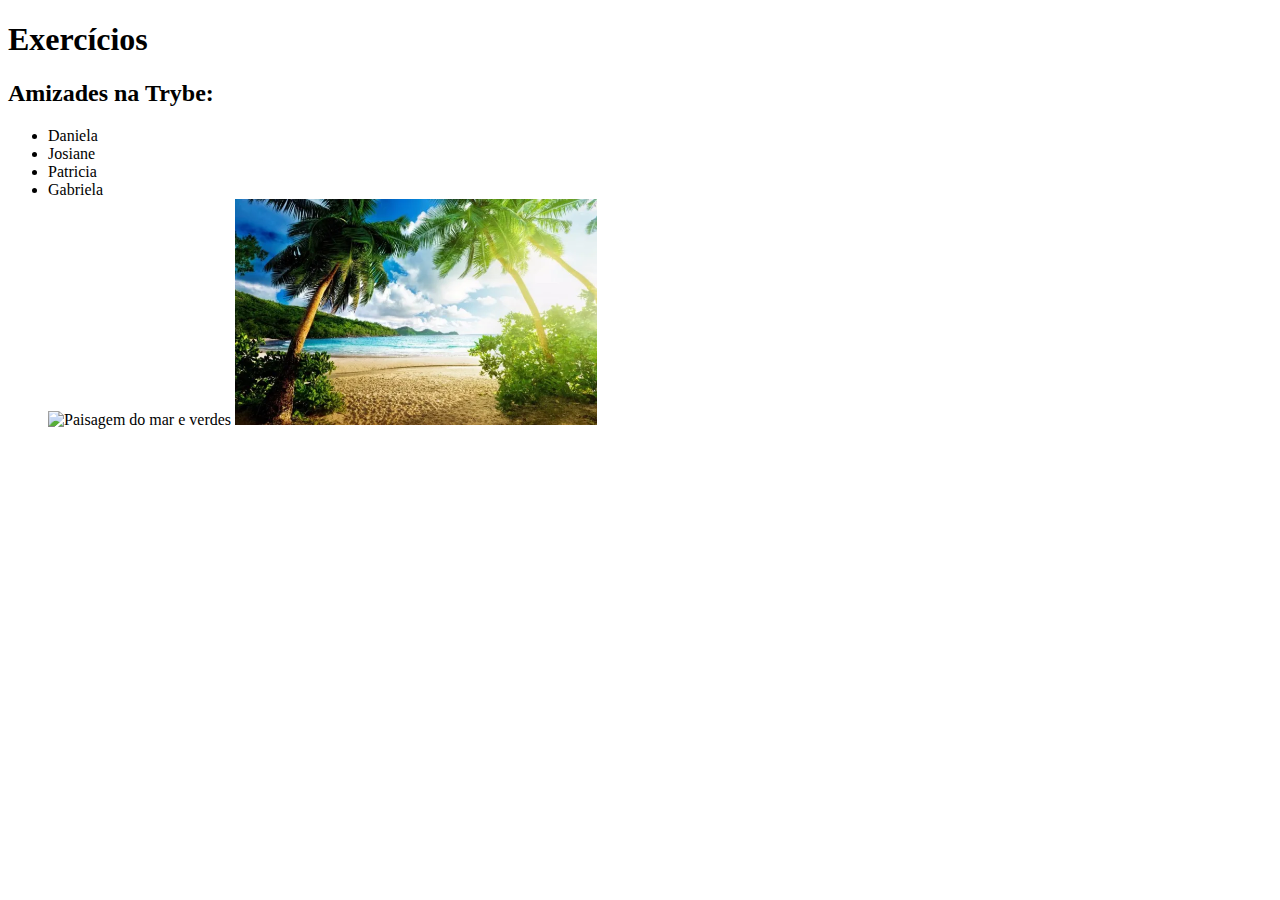
==== fundamentos/bloco-03-introduçao-a-html-e-css/dia-01-html-e-css-estruturas-de-pagina/index.html @ 2698a366 "exercicio completo 3.1" ====
<!DOCTYPE html>
<html lang="pt-br">
<head>
    <meta charset="UTF-8">
    <title>HTML</title>
</head>
<body>
    <h1>Exercícios</h1>
    <h2>Amizades na Trybe:</h2>
    <ul>
        <li>Daniela</li>
        <li>Josiane</li>
        <li>Patricia</li>
        <li>Gabriela</li>
        <img src="https://i0.wp.com/omeudiadia.com.br/wp-content/uploads/2022/04/linda-praia-de-areia-branca.jpg?w=1024&ssl=1" width="300px" alt="Paisagem do mar e verdes">
        <img src="paisagem-bonitas-com-praia.webp" width="362px" alt="paisagem do mar com coqueiros">


    </ul>
    
</body>
</html>
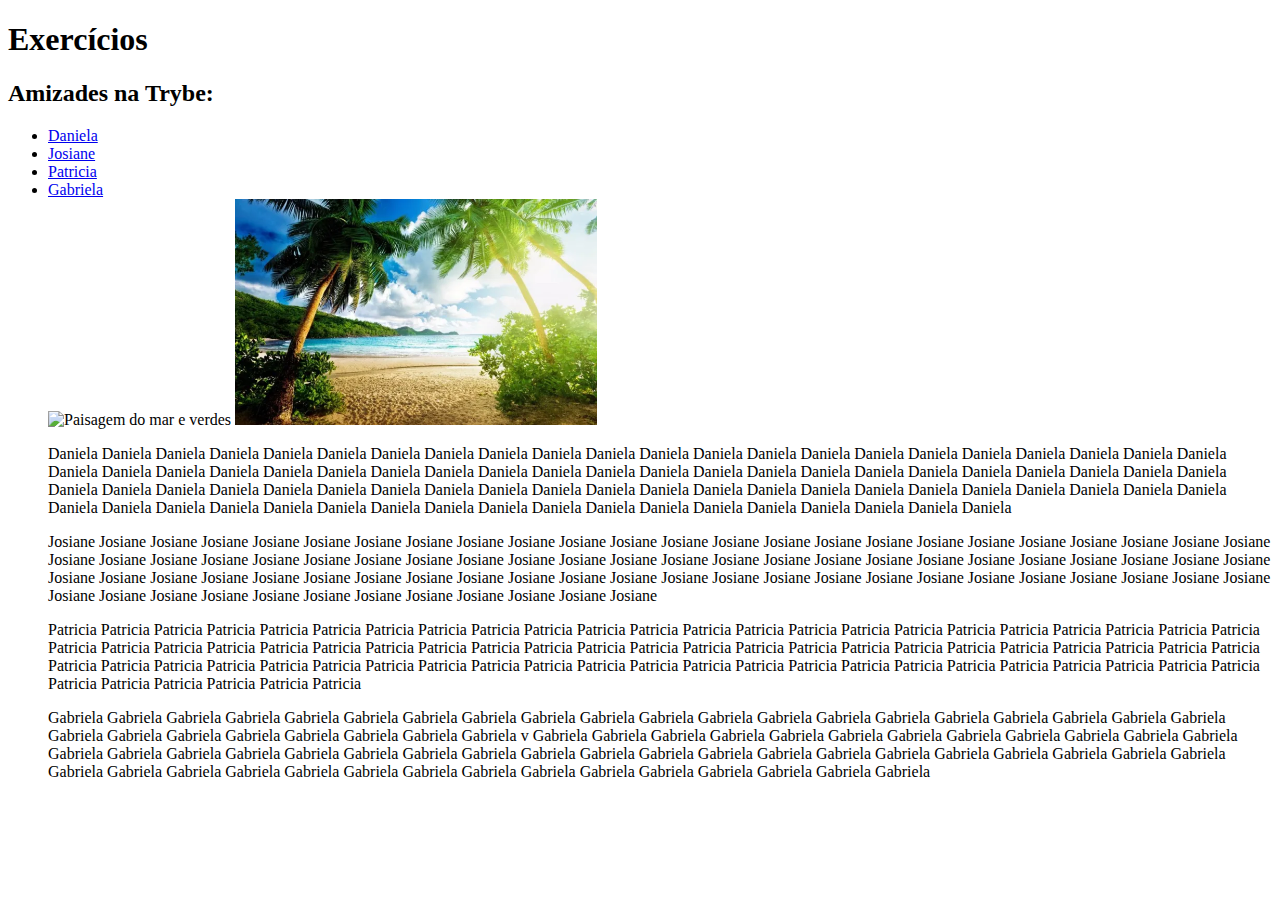
==== commit c519c3d8: "1 - Crie um parágrafo para cada pessoa da sua lista e 2 - Crie um link entre a sua lista e os parágr" ====
--- a/fundamentos/bloco-03-introduçao-a-html-e-css/dia-01-html-e-css-estruturas-de-pagina/index.html
+++ b/fundamentos/bloco-03-introduçao-a-html-e-css/dia-01-html-e-css-estruturas-de-pagina/index.html
@@ -8,12 +8,17 @@
     <h1>Exercícios</h1>
     <h2>Amizades na Trybe:</h2>
     <ul>
-        <li>Daniela</li>
-        <li>Josiane</li>
-        <li>Patricia</li>
-        <li>Gabriela</li>
+        <li><a href="#Daniela">Daniela</a></li>
+        <li><a href="#Josiane">Josiane</a> </li>
+        <li><a href="#Patricia"> Patricia</a></li>
+        <li><a href="#Gabriela"> Gabriela</a></li>
         <img src="https://i0.wp.com/omeudiadia.com.br/wp-content/uploads/2022/04/linda-praia-de-areia-branca.jpg?w=1024&ssl=1" width="300px" alt="Paisagem do mar e verdes">
         <img src="paisagem-bonitas-com-praia.webp" width="362px" alt="paisagem do mar com coqueiros">
+
+        <p id="Daniela"> Daniela Daniela Daniela Daniela Daniela Daniela Daniela Daniela Daniela Daniela Daniela Daniela Daniela Daniela Daniela Daniela Daniela Daniela Daniela Daniela Daniela Daniela Daniela Daniela Daniela Daniela Daniela Daniela Daniela Daniela Daniela Daniela Daniela Daniela Daniela Daniela Daniela Daniela Daniela Daniela Daniela Daniela Daniela Daniela Daniela Daniela Daniela Daniela Daniela Daniela Daniela Daniela Daniela Daniela Daniela Daniela Daniela Daniela Daniela Daniela Daniela Daniela Daniela Daniela Daniela Daniela Daniela Daniela Daniela Daniela Daniela Daniela Daniela Daniela Daniela Daniela Daniela Daniela Daniela Daniela Daniela Daniela Daniela Daniela</p> 
+        <p id="Josiane"> Josiane Josiane Josiane Josiane Josiane Josiane Josiane Josiane Josiane Josiane Josiane Josiane Josiane Josiane Josiane Josiane Josiane Josiane Josiane Josiane Josiane Josiane Josiane Josiane Josiane Josiane Josiane Josiane Josiane Josiane Josiane Josiane Josiane Josiane Josiane Josiane Josiane Josiane Josiane Josiane Josiane Josiane Josiane Josiane Josiane Josiane Josiane Josiane Josiane Josiane Josiane Josiane Josiane Josiane Josiane Josiane Josiane Josiane Josiane Josiane Josiane Josiane Josiane Josiane Josiane Josiane Josiane Josiane Josiane Josiane Josiane Josiane Josiane Josiane Josiane Josiane Josiane Josiane Josiane Josiane Josiane Josiane Josiane Josiane</p>
+        <p id="Patricia"> Patricia Patricia Patricia Patricia Patricia Patricia Patricia Patricia Patricia Patricia Patricia Patricia Patricia Patricia Patricia Patricia Patricia Patricia Patricia Patricia Patricia Patricia Patricia Patricia Patricia Patricia Patricia Patricia Patricia Patricia Patricia Patricia Patricia Patricia Patricia Patricia Patricia Patricia Patricia Patricia Patricia Patricia Patricia Patricia Patricia Patricia Patricia Patricia Patricia Patricia Patricia Patricia Patricia Patricia Patricia Patricia Patricia Patricia Patricia Patricia Patricia Patricia Patricia Patricia Patricia Patricia Patricia Patricia Patricia Patricia Patricia Patricia Patricia Patricia Patricia</p>
+        <p id="Gabriela"> Gabriela Gabriela Gabriela Gabriela Gabriela Gabriela Gabriela Gabriela Gabriela Gabriela Gabriela Gabriela Gabriela Gabriela Gabriela Gabriela Gabriela Gabriela Gabriela Gabriela Gabriela Gabriela Gabriela Gabriela Gabriela Gabriela Gabriela Gabriela v Gabriela Gabriela Gabriela Gabriela Gabriela Gabriela Gabriela Gabriela Gabriela Gabriela Gabriela Gabriela Gabriela Gabriela Gabriela Gabriela Gabriela Gabriela Gabriela Gabriela Gabriela Gabriela Gabriela Gabriela Gabriela Gabriela Gabriela Gabriela Gabriela Gabriela Gabriela Gabriela Gabriela Gabriela Gabriela Gabriela Gabriela Gabriela Gabriela Gabriela Gabriela Gabriela Gabriela Gabriela Gabriela Gabriela Gabriela</p>
 
 
     </ul>
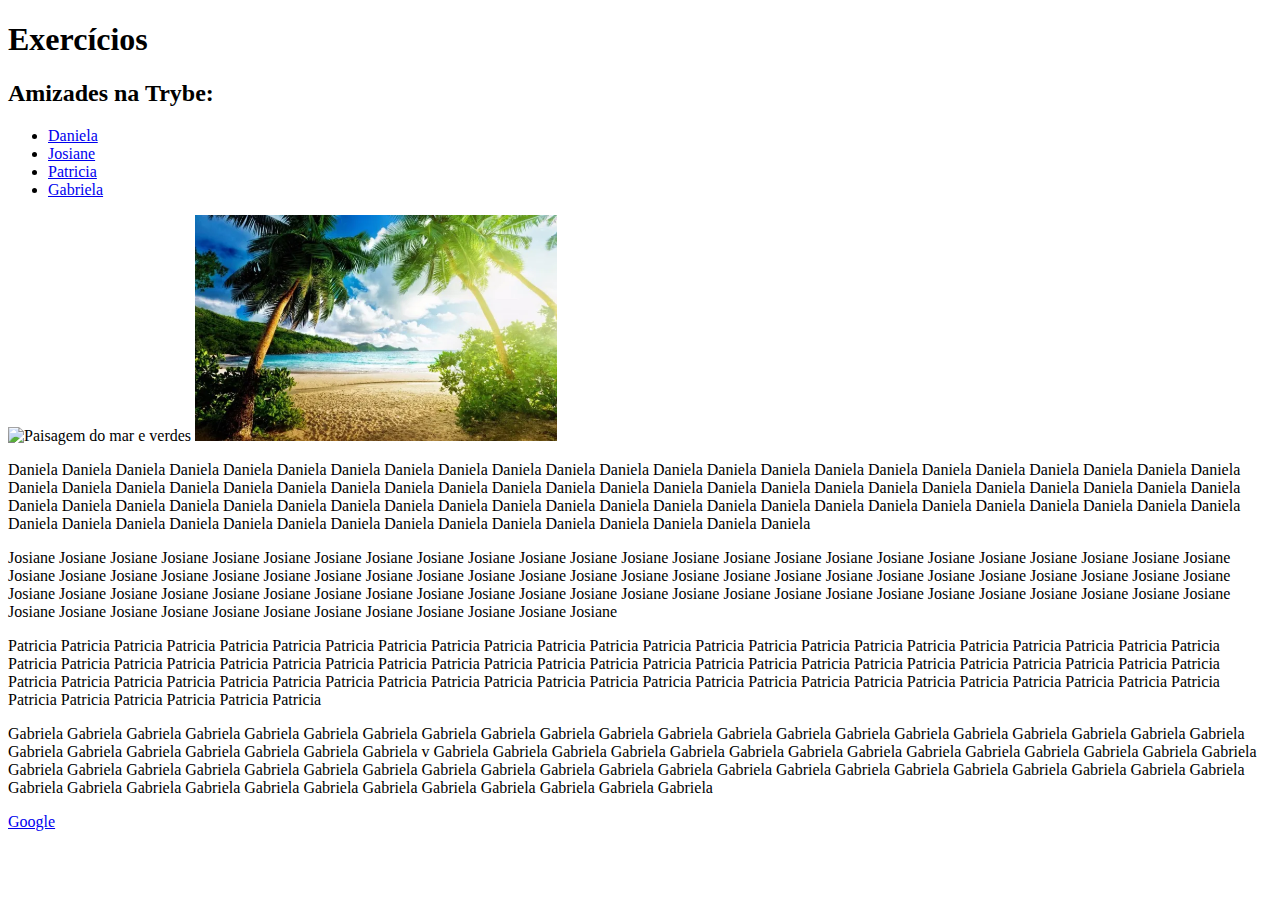
==== commit 2ba07319: "3 - Crie um link para a página do Google." ====
--- a/fundamentos/bloco-03-introduçao-a-html-e-css/dia-01-html-e-css-estruturas-de-pagina/index.html
+++ b/fundamentos/bloco-03-introduçao-a-html-e-css/dia-01-html-e-css-estruturas-de-pagina/index.html
@@ -12,16 +12,16 @@
         <li><a href="#Josiane">Josiane</a> </li>
         <li><a href="#Patricia"> Patricia</a></li>
         <li><a href="#Gabriela"> Gabriela</a></li>
-        <img src="https://i0.wp.com/omeudiadia.com.br/wp-content/uploads/2022/04/linda-praia-de-areia-branca.jpg?w=1024&ssl=1" width="300px" alt="Paisagem do mar e verdes">
+    </ul>
+        <img src="https://i0.wp.com/omeudiadia.com.br/wp-content/uploads/2022/04/linda-praia-de-areia-branca.jpg?w=1024&ssl=1" width="300px" alt="Paisagem do mar e verdes"> 
         <img src="paisagem-bonitas-com-praia.webp" width="362px" alt="paisagem do mar com coqueiros">
 
         <p id="Daniela"> Daniela Daniela Daniela Daniela Daniela Daniela Daniela Daniela Daniela Daniela Daniela Daniela Daniela Daniela Daniela Daniela Daniela Daniela Daniela Daniela Daniela Daniela Daniela Daniela Daniela Daniela Daniela Daniela Daniela Daniela Daniela Daniela Daniela Daniela Daniela Daniela Daniela Daniela Daniela Daniela Daniela Daniela Daniela Daniela Daniela Daniela Daniela Daniela Daniela Daniela Daniela Daniela Daniela Daniela Daniela Daniela Daniela Daniela Daniela Daniela Daniela Daniela Daniela Daniela Daniela Daniela Daniela Daniela Daniela Daniela Daniela Daniela Daniela Daniela Daniela Daniela Daniela Daniela Daniela Daniela Daniela Daniela Daniela Daniela</p> 
         <p id="Josiane"> Josiane Josiane Josiane Josiane Josiane Josiane Josiane Josiane Josiane Josiane Josiane Josiane Josiane Josiane Josiane Josiane Josiane Josiane Josiane Josiane Josiane Josiane Josiane Josiane Josiane Josiane Josiane Josiane Josiane Josiane Josiane Josiane Josiane Josiane Josiane Josiane Josiane Josiane Josiane Josiane Josiane Josiane Josiane Josiane Josiane Josiane Josiane Josiane Josiane Josiane Josiane Josiane Josiane Josiane Josiane Josiane Josiane Josiane Josiane Josiane Josiane Josiane Josiane Josiane Josiane Josiane Josiane Josiane Josiane Josiane Josiane Josiane Josiane Josiane Josiane Josiane Josiane Josiane Josiane Josiane Josiane Josiane Josiane Josiane</p>
         <p id="Patricia"> Patricia Patricia Patricia Patricia Patricia Patricia Patricia Patricia Patricia Patricia Patricia Patricia Patricia Patricia Patricia Patricia Patricia Patricia Patricia Patricia Patricia Patricia Patricia Patricia Patricia Patricia Patricia Patricia Patricia Patricia Patricia Patricia Patricia Patricia Patricia Patricia Patricia Patricia Patricia Patricia Patricia Patricia Patricia Patricia Patricia Patricia Patricia Patricia Patricia Patricia Patricia Patricia Patricia Patricia Patricia Patricia Patricia Patricia Patricia Patricia Patricia Patricia Patricia Patricia Patricia Patricia Patricia Patricia Patricia Patricia Patricia Patricia Patricia Patricia Patricia</p>
         <p id="Gabriela"> Gabriela Gabriela Gabriela Gabriela Gabriela Gabriela Gabriela Gabriela Gabriela Gabriela Gabriela Gabriela Gabriela Gabriela Gabriela Gabriela Gabriela Gabriela Gabriela Gabriela Gabriela Gabriela Gabriela Gabriela Gabriela Gabriela Gabriela Gabriela v Gabriela Gabriela Gabriela Gabriela Gabriela Gabriela Gabriela Gabriela Gabriela Gabriela Gabriela Gabriela Gabriela Gabriela Gabriela Gabriela Gabriela Gabriela Gabriela Gabriela Gabriela Gabriela Gabriela Gabriela Gabriela Gabriela Gabriela Gabriela Gabriela Gabriela Gabriela Gabriela Gabriela Gabriela Gabriela Gabriela Gabriela Gabriela Gabriela Gabriela Gabriela Gabriela Gabriela Gabriela Gabriela Gabriela Gabriela</p>
-
-
-    </ul>
+        
     
+    <a href="https://www.google.com/" target="_blank"> Google</a>
 </body>
 </html>